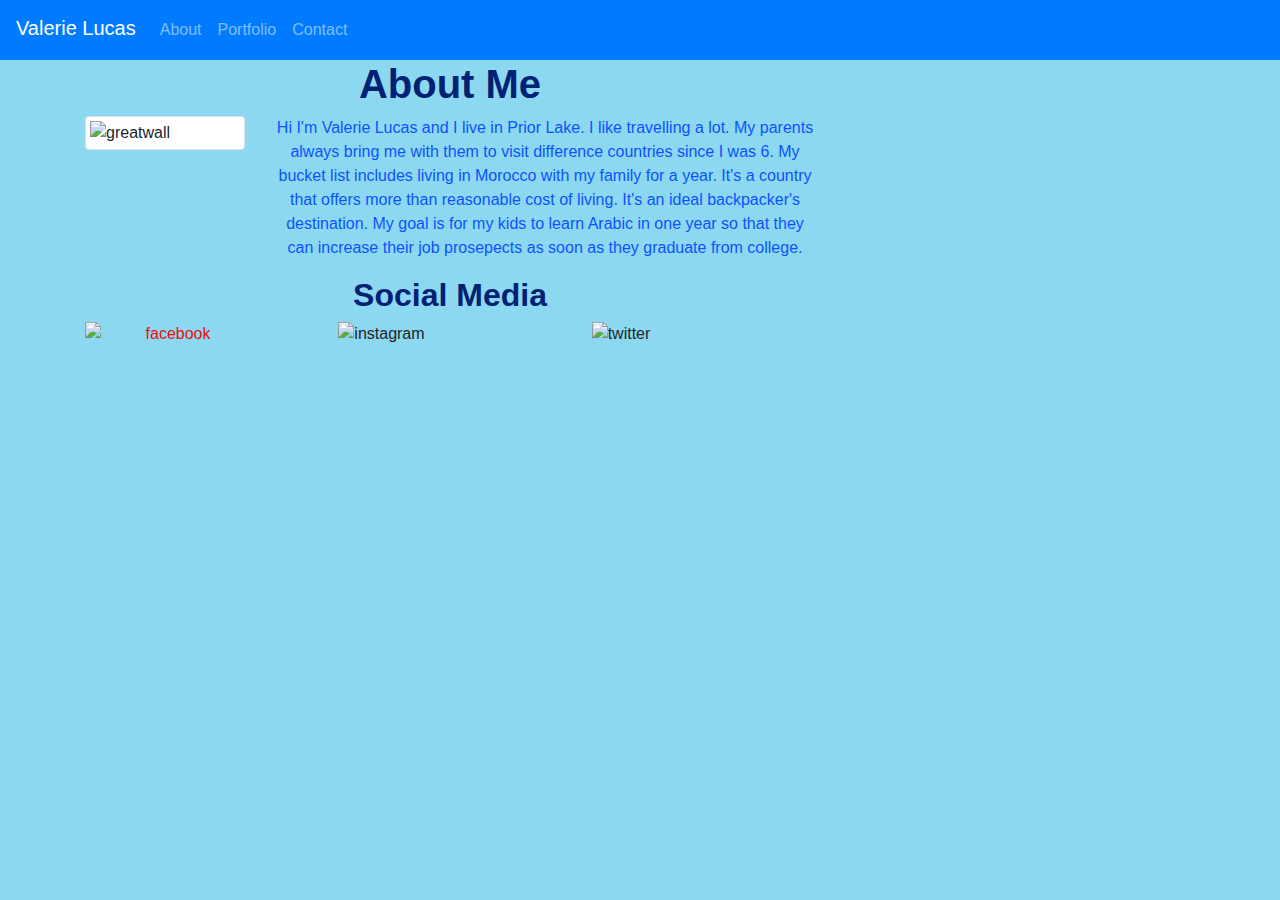
==== index.html @ d06f80dc "adding css styles to 3 files" ====
<!DOCTYPE html>
<html lang=en>
<head>
    <title>Valerie Lucas' Portfolio - About Me</title>
    
    <!-- Bootstrap CDN -->
    <link rel="stylesheet" href="https://maxcdn.bootstrapcdn.com/bootstrap/4.0.0/css/bootstrap.min.css">

    <!-- CSS file for Navbar -->
    <link rel="stylesheet" href="./style.css">
</head>


<body>

<!-- Start Nav -->
<nav class="navbar navbar-expand-sm navbar-dark bg-primary navbar-static-top">
    <span class="navbar-brand mb-1 h1">Valerie Lucas</span>
    <button class="navbar-toggler" type="button" data-toggle="collapse" data-target="#navbarMenu"
      aria-controls="navbarMenu" aria-label="Toggle navigation">
      <span class="navbar-toggler-icon"></span>
    </button>
    <div class="collapse navbar-collapse" id="navbarMenu">
      <ul class="nav navbar-nav mr-auto">
        <li class="nav-item">
          <a class="nav-link" href="index.html">About</a>
        </li>
        <li class="nav-item">
          <a class="nav-link" href="portfolio.html">Portfolio</a>
        </li>
        <li class="nav-item">
          <a class="nav-link" href="contact.html">Contact</a>
        </li>
      </ul>
    </div>
</nav>
  <!-- End Nav -->

  <!-- Display image and description -->
  <div class="container">
    <div class="row">
      <div class="col-md-8">
          <h1>About Me</h1>
        <div class="row">
          <div class="col-md-3">
            <img src="assets/images/greatwall.jpg" alt="greatwall" class="img-thumbnail">
          </div>
          <div class="col-md-9">
            <p>
              Hi I'm Valerie Lucas and I live in Prior Lake. I like travelling a lot. My parents always bring me with them to visit difference countries since I was 6.
              My bucket list includes living in Morocco with my family for a year. It's a country that offers more than reasonable cost of living. It's an ideal backpacker's destination.
              My goal is for my kids to learn Arabic in one year so that they can increase their job prosepects as soon as they graduate from college. 
            </p>
          </div>
        </div>
      
        <!-- Display social media images and links -->
        <div class="row">
          <div class="col-md-12">
          <h2>Social Media </h2>
          
          <div class="row">  
            <div class="col-md-4">
              <a href="facebook.com/coolculasa">
              <img src="assets/images/facebook.png" height="100" width="170" alt="facebook">
              </a>
            </div>

            <div class="col-md-4">
              <img src="assets/images/instagram.png" height="100" width="100" alt="instagram">
            </div>

            <div class="col-md-4">
              <img src="assets/images/twitter.png" height="100" width="100" alt="twitter">
            </div>

          </div>
        </div>
        </div>
      </div>

   
      
    </div>
  </div>
</body>



</html>
---- style.css ----
* {
    box-sizing: border-box;
    padding: 0;
    margin: 0;
}


body {
    background-color: #8cd8f0;
    padding: 0;
    margin: 0;
}


.header {
    overflow: hidden;
    position: fixed;
    padding: 20px;
    font-family: 'Trebuchet MS', 'Lucida Sans Unicode', 'Lucida Grande', 'Lucida Sans', Arial, sans-serif;
    background-color: #2a607c;
    color: #ffffff;
    width: 60%;

}

h1, h2 {
    color: #012174;
    text-align: center;
    font-weight: bold;
    color: 
}

a {
    color: #ee0d0d;
    text-decoration: none;
    text-align: center;
}

p {
    color: #0e52ff;
    font-size: 16px;
    text-align: center;

}

img {
    display: block;
}
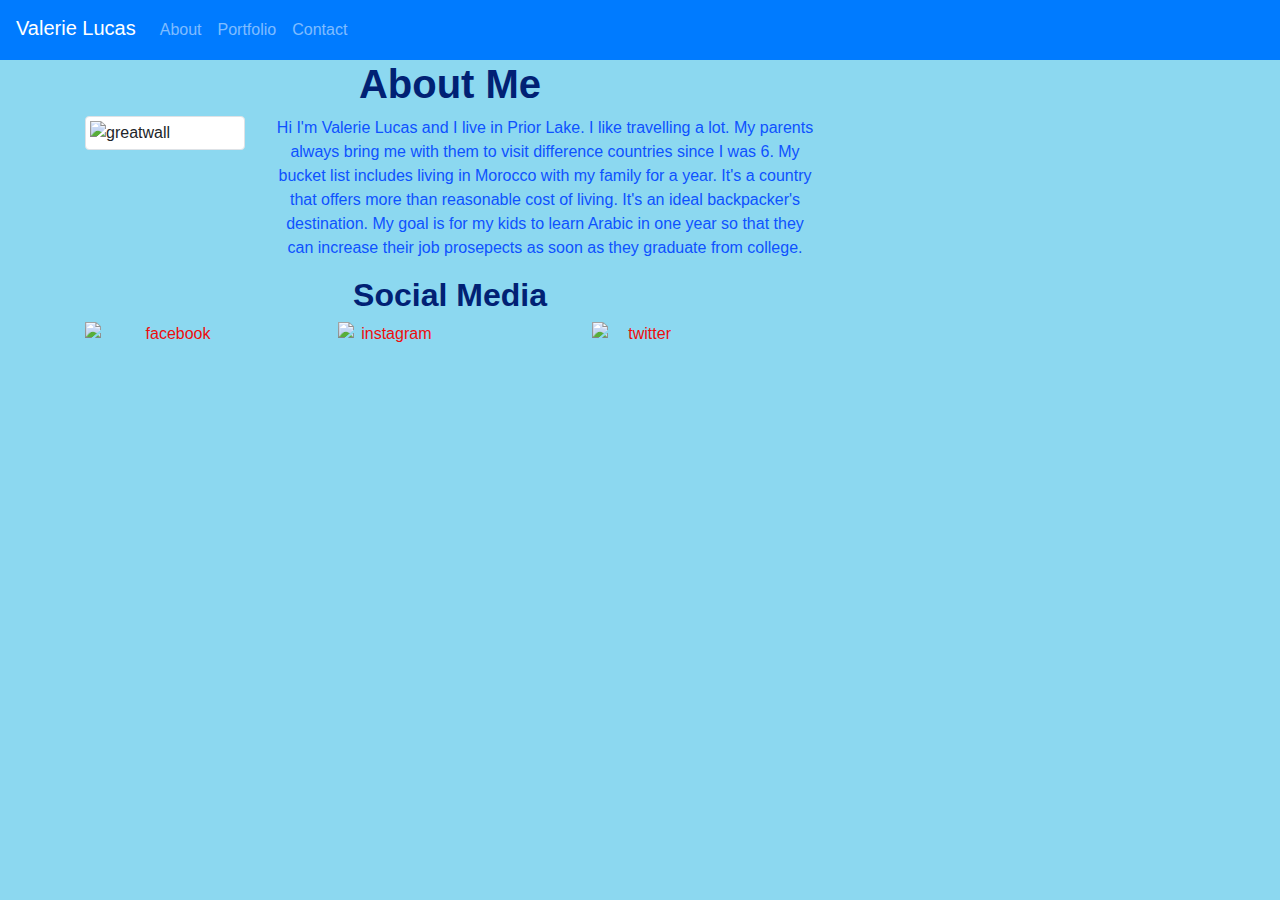
==== commit d260a753: "adding links to social media sites" ====
--- a/index.html
+++ b/index.html
@@ -61,17 +61,22 @@
           
           <div class="row">  
             <div class="col-md-4">
-              <a href="facebook.com/coolculasa">
+              <a href="https://www.facebook.com/coolculasa" target="_blank">
               <img src="assets/images/facebook.png" height="100" width="170" alt="facebook">
               </a>
             </div>
 
             <div class="col-md-4">
+              <a href="https://www.instagram.com/valeriel214/" target="_blank"> 
               <img src="assets/images/instagram.png" height="100" width="100" alt="instagram">
+              </a>
             </div>
+              
 
             <div class="col-md-4">
+              <a href="https://twitter.com/coolculasa" target="_blank"> 
               <img src="assets/images/twitter.png" height="100" width="100" alt="twitter">
+              </a>
             </div>
 
           </div>
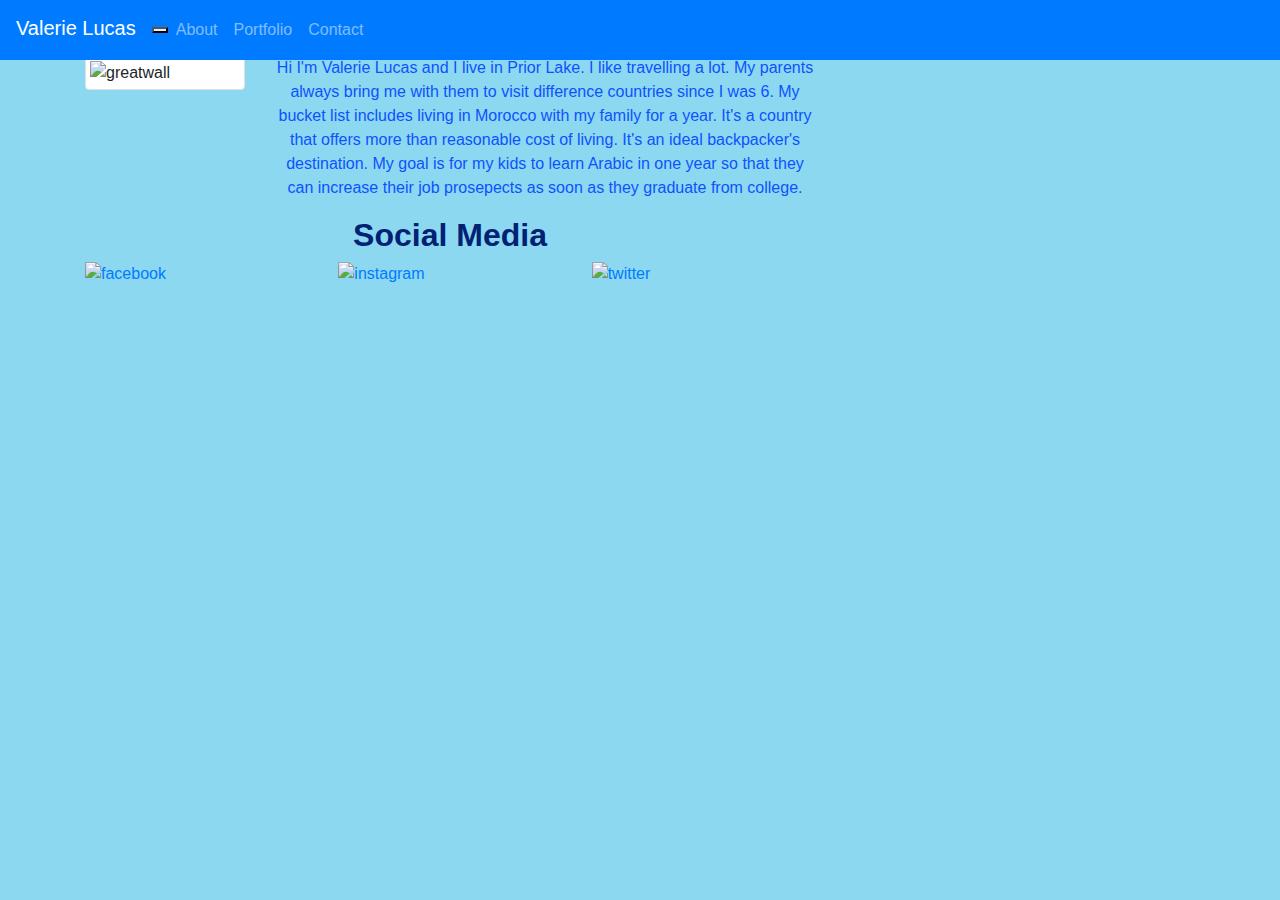
==== commit 5812cadd: "fixed nav bar" ====
--- a/index.html
+++ b/index.html
@@ -14,12 +14,13 @@
 <body>
 
 <!-- Start Nav -->
-<nav class="navbar navbar-expand-sm navbar-dark bg-primary navbar-static-top">
+<nav class="navbar navbar-expand-sm navbar-dark bg-primary fixed-top">
     <span class="navbar-brand mb-1 h1">Valerie Lucas</span>
-    <button class="navbar-toggler" type="button" data-toggle="collapse" data-target="#navbarMenu"
-      aria-controls="navbarMenu" aria-label="Toggle navigation">
-      <span class="navbar-toggler-icon"></span>
-    </button>
+      <button class="navbar-toggle" type="button" data-toggle="collapse" data-target="navbarMenu">
+      <span class="icon-bar"></span>
+      <span class="icon-bar"></span>
+      <span class="icon-bar"></span>
+     </button>
     <div class="collapse navbar-collapse" id="navbarMenu">
       <ul class="nav navbar-nav mr-auto">
         <li class="nav-item">
@@ -33,6 +34,7 @@
         </li>
       </ul>
     </div>
+
 </nav>
   <!-- End Nav -->
 
--- a/style.css
+++ b/style.css
@@ -1,9 +1,3 @@
-* {
-    box-sizing: border-box;
-    padding: 0;
-    margin: 0;
-}
-
 
 body {
     background-color: #8cd8f0;
@@ -11,29 +5,24 @@
     margin: 0;
 }
 
-
-.header {
-    overflow: hidden;
-    position: fixed;
-    padding: 20px;
-    font-family: 'Trebuchet MS', 'Lucida Sans Unicode', 'Lucida Grande', 'Lucida Sans', Arial, sans-serif;
-    background-color: #2a607c;
-    color: #ffffff;
-    width: 60%;
-
-}
+.dropdown-toggle .icon-bars-button{
+    display: inline-block;
+    vertical-align:middle;
+  }
+  .dropdown-toggle .icon-bar {
+    margin-bottom:2px;
+    display: block;
+    width: 22px;
+    height: 2px;
+    background-color: #cccccc;
+    border-radius: 1px;
+  }
 
 h1, h2 {
     color: #012174;
     text-align: center;
     font-weight: bold;
     color: 
-}
-
-a {
-    color: #ee0d0d;
-    text-decoration: none;
-    text-align: center;
 }
 
 p {
@@ -45,4 +34,5 @@
 
 img {
     display: block;
-}+}
+
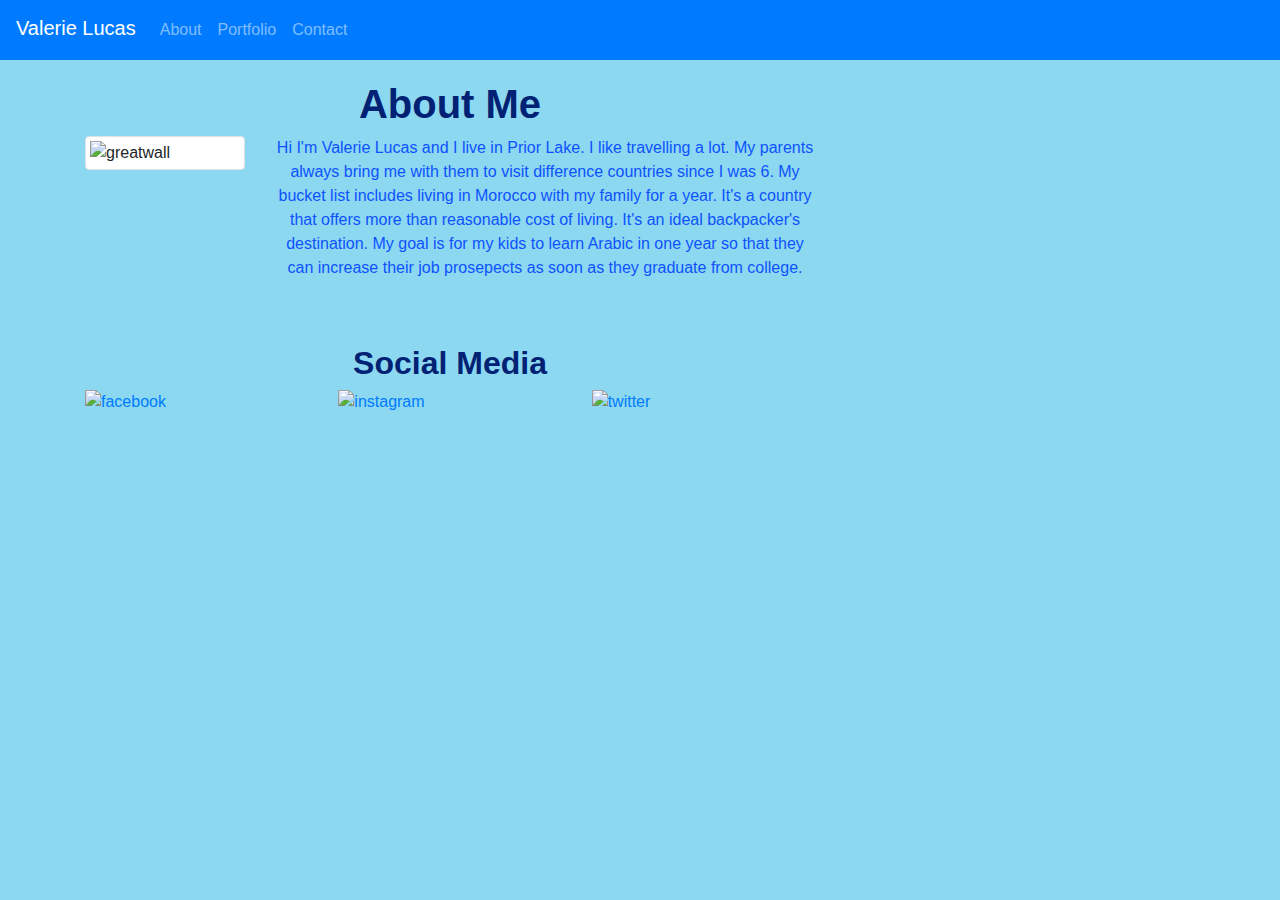
==== commit 730869e7: "added margins" ====
--- a/index.html
+++ b/index.html
@@ -16,10 +16,8 @@
 <!-- Start Nav -->
 <nav class="navbar navbar-expand-sm navbar-dark bg-primary fixed-top">
     <span class="navbar-brand mb-1 h1">Valerie Lucas</span>
-      <button class="navbar-toggle" type="button" data-toggle="collapse" data-target="navbarMenu">
-      <span class="icon-bar"></span>
-      <span class="icon-bar"></span>
-      <span class="icon-bar"></span>
+    <button class="navbar-toggler" type="button" data-toggle="collapse" data-target="#navbarMenu">
+     <span class="navbar-toggler-icon"></span>
      </button>
     <div class="collapse navbar-collapse" id="navbarMenu">
       <ul class="nav navbar-nav mr-auto">
@@ -36,10 +34,11 @@
     </div>
 
 </nav>
+
   <!-- End Nav -->
 
   <!-- Display image and description -->
-  <div class="container">
+  <div class="container" style="margin-top:80px">
     <div class="row">
       <div class="col-md-8">
           <h1>About Me</h1>
@@ -55,7 +54,7 @@
             </p>
           </div>
         </div>
-      
+      <br><br>
         <!-- Display social media images and links -->
         <div class="row">
           <div class="col-md-12">
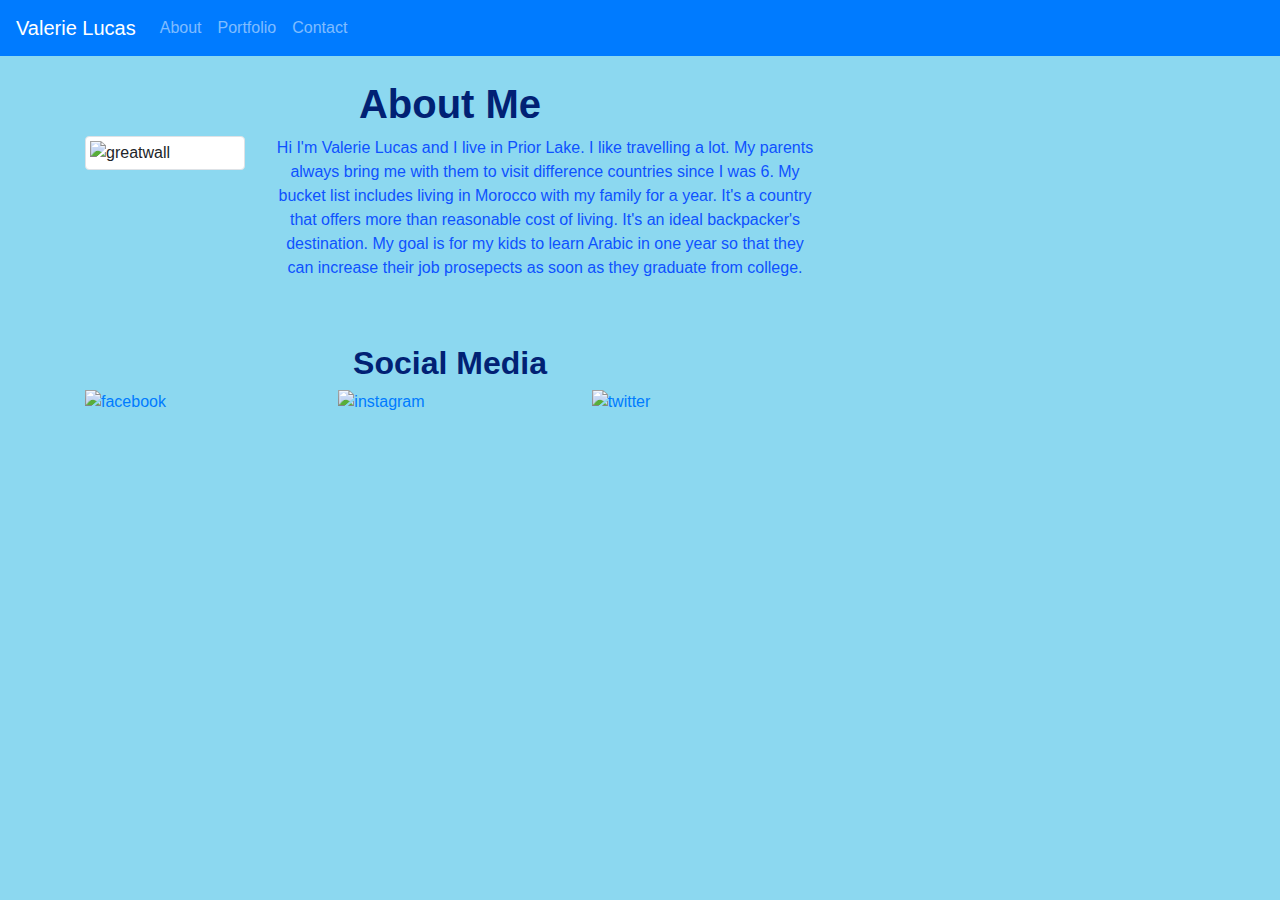
==== commit 86e05b01: "fixed display of images" ====
--- a/index.html
+++ b/index.html
@@ -15,12 +15,17 @@
 
 <!-- Start Nav -->
 <nav class="navbar navbar-expand-sm navbar-dark bg-primary fixed-top">
-    <span class="navbar-brand mb-1 h1">Valerie Lucas</span>
-    <button class="navbar-toggler" type="button" data-toggle="collapse" data-target="#navbarMenu">
+    <!-- Brand -->
+    <span class="navbar-brand" href="#">Valerie Lucas</span>
+    
+    <!-- Collapsible Button (Hamburger) -->
+    <button class="navbar-toggler" type="button" data-toggle="collapse" data-target="#collapsibleNavbar">
      <span class="navbar-toggler-icon"></span>
      </button>
-    <div class="collapse navbar-collapse" id="navbarMenu">
-      <ul class="nav navbar-nav mr-auto">
+    
+    <!-- Navbar links -->
+     <div class="collapse navbar-collapse" id="collapsibleNavbar">
+      <ul class="nav navbar-nav">
         <li class="nav-item">
           <a class="nav-link" href="index.html">About</a>
         </li>
@@ -32,7 +37,6 @@
         </li>
       </ul>
     </div>
-
 </nav>
 
   <!-- End Nav -->
@@ -44,7 +48,7 @@
           <h1>About Me</h1>
         <div class="row">
           <div class="col-md-3">
-            <img src="assets/images/greatwall.jpg" alt="greatwall" class="img-thumbnail">
+            <img src="./assets/images/greatwall.jpg" alt="greatwall" class="img-thumbnail">
           </div>
           <div class="col-md-9">
             <p>
@@ -63,20 +67,20 @@
           <div class="row">  
             <div class="col-md-4">
               <a href="https://www.facebook.com/coolculasa" target="_blank">
-              <img src="assets/images/facebook.png" height="100" width="170" alt="facebook">
+              <img src="./assets/images/facebook.png" height="100" width="170" alt="facebook">
               </a>
             </div>
 
             <div class="col-md-4">
               <a href="https://www.instagram.com/valeriel214/" target="_blank"> 
-              <img src="assets/images/instagram.png" height="100" width="100" alt="instagram">
+              <img src="./assets/images/instagram.png" height="100" width="100" alt="instagram">
               </a>
             </div>
               
 
             <div class="col-md-4">
               <a href="https://twitter.com/coolculasa" target="_blank"> 
-              <img src="assets/images/twitter.png" height="100" width="100" alt="twitter">
+              <img src="./assets/images/twitter.png" height="100" width="100" alt="twitter">
               </a>
             </div>
 
--- a/style.css
+++ b/style.css
@@ -5,24 +5,11 @@
     margin: 0;
 }
 
-.dropdown-toggle .icon-bars-button{
-    display: inline-block;
-    vertical-align:middle;
-  }
-  .dropdown-toggle .icon-bar {
-    margin-bottom:2px;
-    display: block;
-    width: 22px;
-    height: 2px;
-    background-color: #cccccc;
-    border-radius: 1px;
-  }
 
 h1, h2 {
     color: #012174;
     text-align: center;
     font-weight: bold;
-    color: 
 }
 
 p {
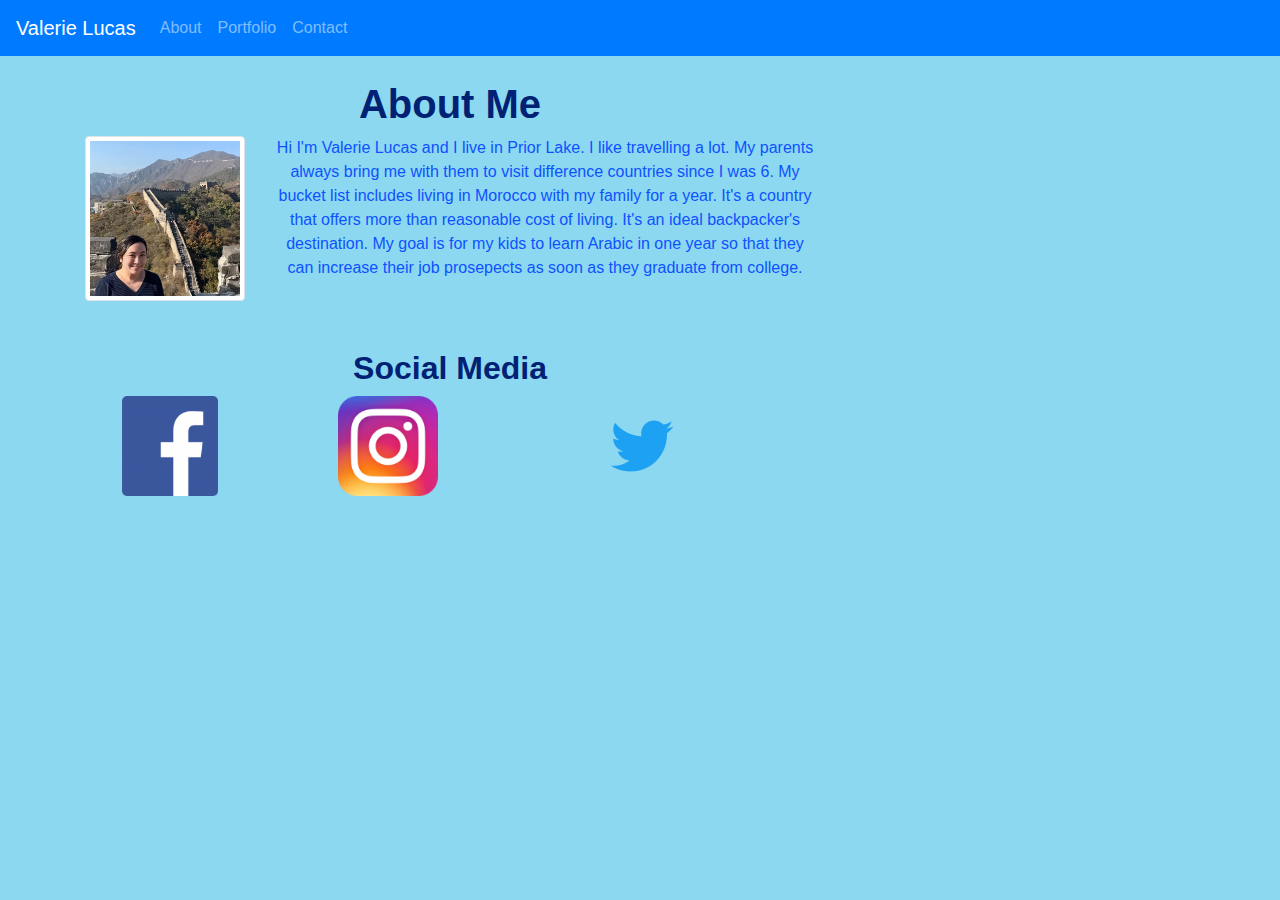
==== commit 3d1430ec: "fixed display of images" ====
--- a/index.html
+++ b/index.html
@@ -48,7 +48,7 @@
           <h1>About Me</h1>
         <div class="row">
           <div class="col-md-3">
-            <img src="./assets/images/greatwall.jpg" alt="greatwall" class="img-thumbnail">
+            <img src="./Assets/Images/greatwall.jpg" alt="greatwall" class="img-thumbnail">
           </div>
           <div class="col-md-9">
             <p>
@@ -67,20 +67,20 @@
           <div class="row">  
             <div class="col-md-4">
               <a href="https://www.facebook.com/coolculasa" target="_blank">
-              <img src="./assets/images/facebook.png" height="100" width="170" alt="facebook">
+              <img src="./Assets/Images/facebook.png" height="100" width="170" alt="facebook">
               </a>
             </div>
 
             <div class="col-md-4">
               <a href="https://www.instagram.com/valeriel214/" target="_blank"> 
-              <img src="./assets/images/instagram.png" height="100" width="100" alt="instagram">
+              <img src="./Assets/Images/instagram.png" height="100" width="100" alt="instagram">
               </a>
             </div>
               
 
             <div class="col-md-4">
               <a href="https://twitter.com/coolculasa" target="_blank"> 
-              <img src="./assets/images/twitter.png" height="100" width="100" alt="twitter">
+              <img src="./Assets/Images/twitter.png" height="100" width="100" alt="twitter">
               </a>
             </div>
 
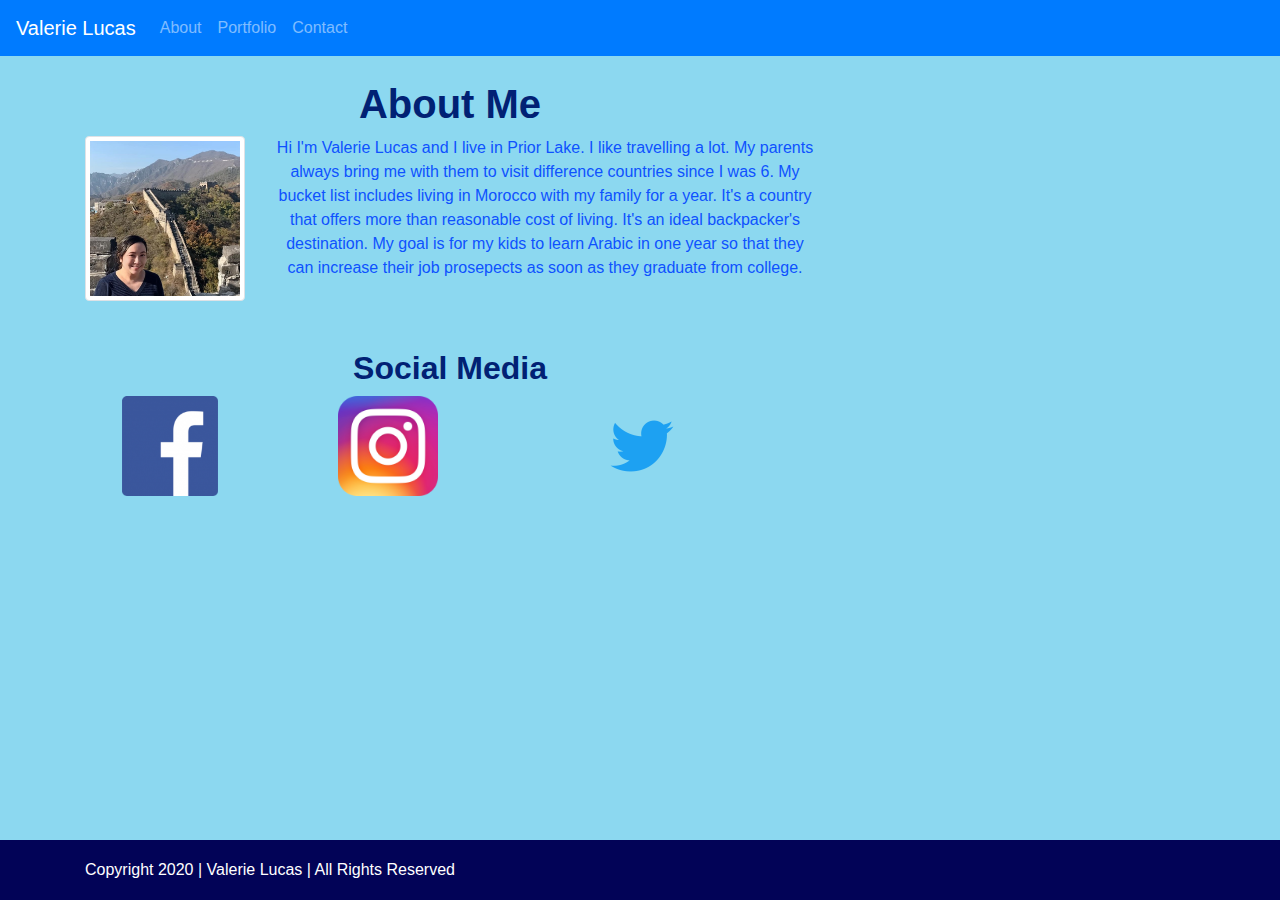
==== commit 374b21a4: "Added sticky footer to pages" ====
--- a/index.html
+++ b/index.html
@@ -8,6 +8,7 @@
 
     <!-- CSS file for Navbar -->
     <link rel="stylesheet" href="./style.css">
+
 </head>
 
 
@@ -16,7 +17,7 @@
 <!-- Start Nav -->
 <nav class="navbar navbar-expand-sm navbar-dark bg-primary fixed-top">
     <!-- Brand -->
-    <span class="navbar-brand" href="#">Valerie Lucas</span>
+    <span class="navbar-brand">Valerie Lucas</span>
     
     <!-- Collapsible Button (Hamburger) -->
     <button class="navbar-toggler" type="button" data-toggle="collapse" data-target="#collapsibleNavbar">
@@ -93,6 +94,13 @@
       
     </div>
   </div>
+
+<footer class="footer">
+  <div class="container">
+    <span class="text-center">Copyright 2020 | Valerie Lucas | All Rights Reserved </span>
+  </div>
+</footer>
+
 </body>
 
 
--- a/style.css
+++ b/style.css
@@ -23,3 +23,12 @@
     display: block;
 }
 
+.footer {
+    position: absolute;
+    bottom: 0;
+    width: 100%;
+    height: 60px;
+    line-height: 60px; 
+    background-color: #020357;
+    color: #ffffff
+  }